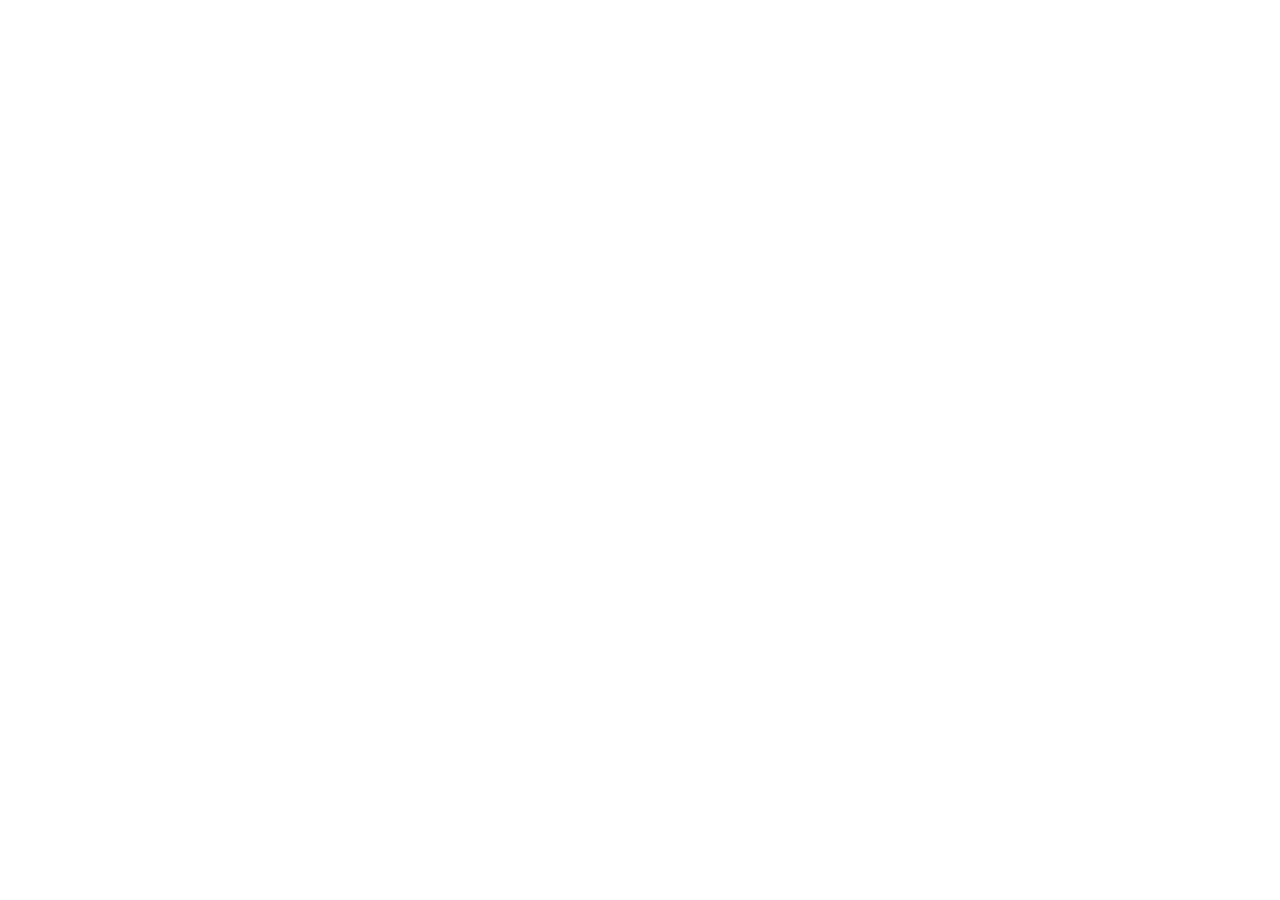
==== index.html @ ce6ae802 "Created Basic Github Pages site." ====
<!DOCTYPE html>
<html lang="en">
<head>
    <meta charset="UTF-8">
    <meta name="viewport" content="width=device-width, initial-scale=1.0">
    <title>Document</title>
    <link rel="stylesheet" href="/main.css"> 
</head>
<body>
    
</body>
</html>
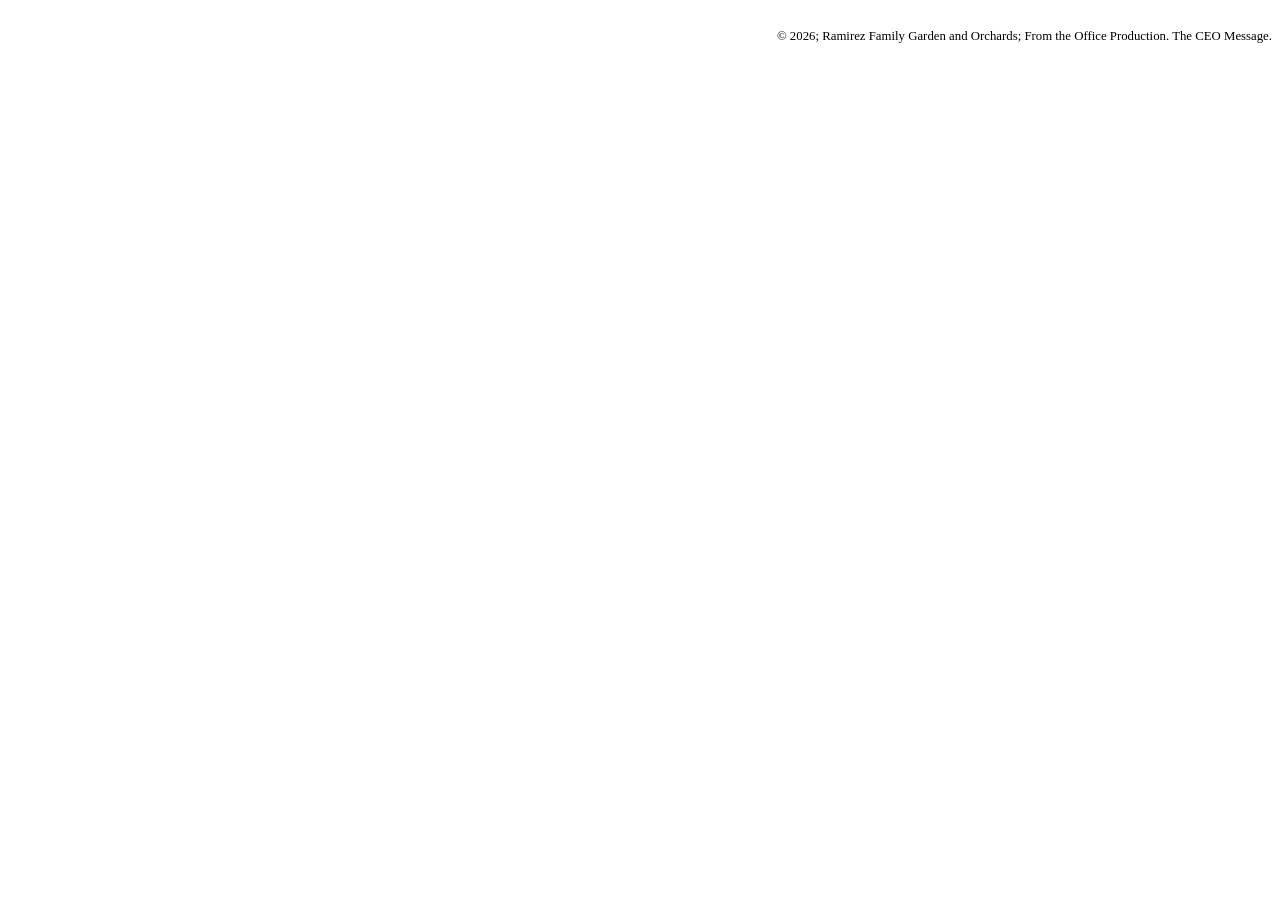
==== commit 5b4b6710: "added some basic styling to main.css" ====
--- a/index.html
+++ b/index.html
@@ -7,6 +7,23 @@
     <link rel="stylesheet" href="/main.css"> 
 </head>
 <body>
+
+
+    <header>
+
+    </header>
+
+
+    <main>
+
+    </main>
+
+
+    <footer>
+        <p>
+            &copy; 2026; Ramirez Family Garden and Orchards; From the Office Production. The CEO Message.  
+        </p>
+    </footer>
     
 </body>
 </html>
--- a/main.css
+++ b/main.css
@@ -0,0 +1,8 @@
+footer {
+    border-top: 2px solid var(--light);
+    padding-top: .5em;
+    & p {
+        font-size: 80%;
+        text-align: right;
+    }
+}
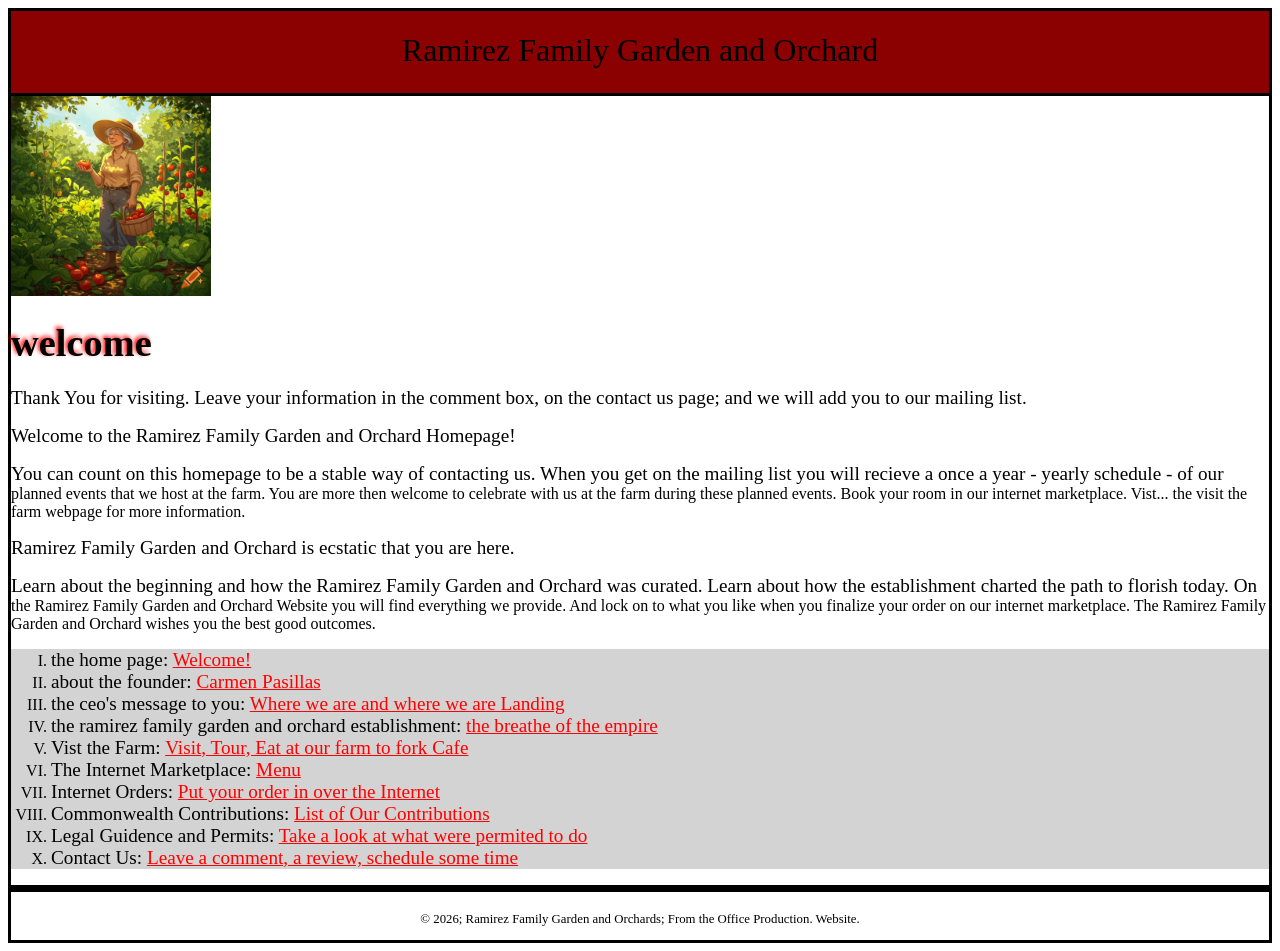
==== commit 2d728dea: "Renamed Webpage 1 to index.html. I added white space and comments. I reviewed the README page and Co" ====
--- a/index.html
+++ b/index.html
@@ -1,27 +1,85 @@
 <!DOCTYPE html>
+
+<!--
+    Description: The Ramirez Family Garden and Orchard' Website
+    Author:     Miguel Angel Ramirez
+-->
+
 <html lang="en">
 <head>
     <meta charset="UTF-8">
     <meta name="viewport" content="width=device-width, initial-scale=1.0">
-    <title>Document</title>
-    <link rel="stylesheet" href="/main.css"> 
+    <title> Homepage </title>
+    <link rel="stylesheet" href="/main.css">
+    <link rel="icon" href="officiallogo.png">
+    <meta name="description" content="The Ramirez Family and Garden Website">
 </head>
 <body>
+    <header>  
+        Ramirez Family Garden and Orchard
+    </header>
+
+    <main>
+        <img src="images/officiallogo.png" alt=" official logo" height="200" >  
+        
+        <h1>
+            welcome
+        </h1>
+        
+        <p> Thank You for visiting. Leave your information in the comment box, on the contact us page; 
+            and we will add you to our mailing list.   
+        <p>
+        <p> Welcome to the Ramirez Family Garden and Orchard Homepage! 
+        <p>
+        <p> You can count on this homepage to be a stable way of contacting us. 
+            When you get on the mailing list you will recieve a once a year - yearly schedule - 
+            of our planned events that we host at the farm. 
+            You are more then welcome to celebrate with us at the farm during these planned events.
+            Book your room in our internet marketplace. 
+            Vist... the visit the farm webpage for more information.
+        </p>
+        <p>
+            Ramirez Family Garden and Orchard is ecstatic that you are here. 
+        </p>
+        <p> Learn about the beginning and how the Ramirez Family Garden and Orchard was curated. 
+            Learn about how the establishment charted the path to florish today.    
+            On the Ramirez Family Garden and Orchard Website you will find everything we provide.
+            And lock on to what you like when you finalize your order on our internet marketplace.
+            The Ramirez Family Garden and Orchard wishes you the best good outcomes. 
 
 
-    <header>
-
-    </header>
+        </p>
 
 
-    <main>
+
+
+
+
+        <nav>
+            <ul>
+                <li> the home page: <a href="webpage1thehomepage.html"> Welcome! </a></li>
+                <li> about the founder: <a href="webpage2aboutthefounder.html"> Carmen Pasillas </a></li>
+                <li> the ceo's message to you: <a href="webpage3theceomessage.html"> Where we are and where we are Landing </a></li>
+                <li> the ramirez family garden and orchard establishment: <a href="webpage4theramirezfamilygardenandorchards.html"> the breathe of the empire </a></li>
+                <li> Vist the Farm: <a href="webpage5visittheramirezfamilygardenandorchardsfarm.html"> Visit, Tour, Eat at our farm to fork Cafe </a></li>
+                <li> The Internet Marketplace: <a href="webpage6productandmerchandise.html"> Menu </a></li>
+                <li> Internet Orders: <a href="webpage7purchaseontheinternetmarketplace.html"> Put your order in over the Internet </a></li>
+                <li> Commonwealth Contributions: <a href="webpage8donationsandcharitypage.html"> List of Our Contributions </a></li>
+                <li> Legal Guidence and Permits: <a href="webpage9legalguidence.html"> Take a look at what were permited to do </a></li>
+                <li> Contact Us: <a href="webpage10thecontactuspage.html"> Leave a comment, a review, schedule some time </a></li>
+            </ul>
+
+        </nav>
+
+
+
 
     </main>
 
 
     <footer>
         <p>
-            &copy; 2026; Ramirez Family Garden and Orchards; From the Office Production. The CEO Message.  
+            &copy; 2026; Ramirez Family Garden and Orchards; From the Office Production. Website.  
         </p>
     </footer>
     
--- a/main.css
+++ b/main.css
@@ -1,8 +1,87 @@
+/************************************************************
+
+Description: Targeted Application using the stylesheet.
+    One-of-a-kind Design. Made special for the Official Website
+    of the Ramirez Family Garden and Orchard Empire. 
+
+    Style of website made for Web Accessibility in Mind
+
+
+Author: Miguel Angel Ramirez
+
+*************************************************************/
+
 footer {
-    border-top: 2px solid var(--light);
+    border-top: 7px solid black;
     padding-top: .5em;
     & p {
         font-size: 80%;
-        text-align: right;
+        text-align: center;
     }
 }
+
+
+a:link { color: blue; }
+a:link, a:visited { color: red; }
+a:hover, a:focus { color: white; }
+
+header {
+    font-family:'Times New Roman', Times, serif; 
+    font-size: xx-large;
+    text-align: center;
+    border-bottom: 3px solid black;
+    padding-bottom: .75em; 
+    padding-top: .65em;
+    background-color: darkred;
+}
+
+li { list-style-type: upper-roman;}
+   
+body {
+    border: 3px solid black 
+}
+
+main {
+    border: 3px solid black 
+
+    h1 {
+    animation: moveright 3s ease-in-out 1s infinite alternate; 
+    }
+
+    text-align:center;
+
+    &; :first-line {
+        font-size:larger;
+
+    }
+
+}
+
+h1 {
+        animation: moveright 20s ease-in-out 1s infinite alternate;
+        text-shadow: -2px -2px 4px red; 
+}
+@keyframes moveright {
+       from {
+            margin-left: 20%;
+            Color: Black;
+        } 
+        to {
+            margin-left: 60%;
+            Color: Black; 
+        }
+}
+
+nav {
+    background-color: lightgray;
+    
+}
+
+textarea {
+    width: 100%;
+    padding: .2em;
+    height: 5em;
+    font-family: inherit;
+    font-size: inherit;
+    background-color: aqua;
+}
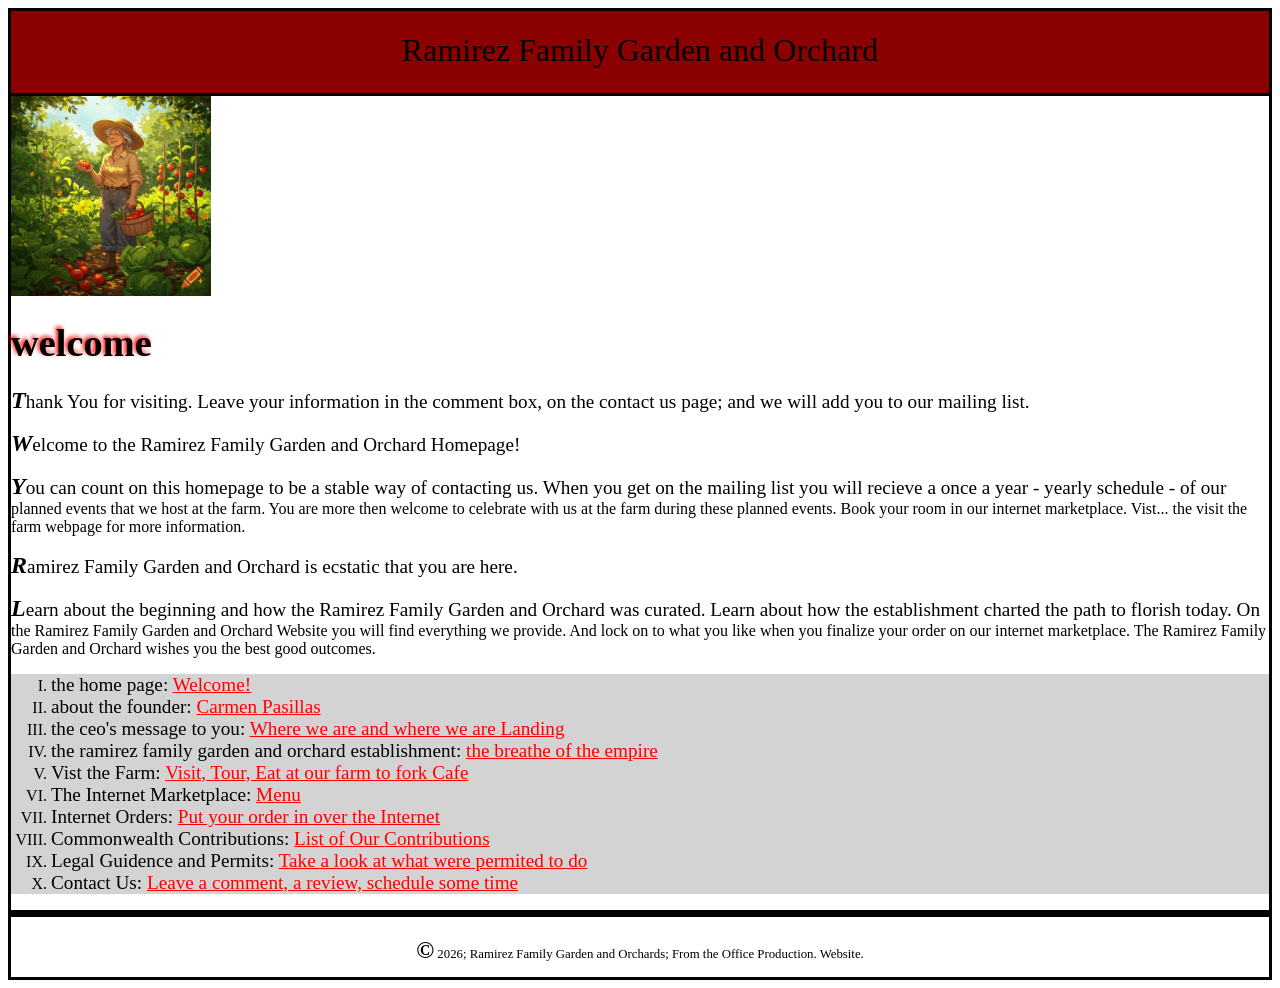
==== commit 2847e4dc: "Added to the CSS. Added to the HTML.  September 30 Final Revise. 4:00pm." ====
--- a/index.html
+++ b/index.html
@@ -25,6 +25,7 @@
         <h1>
             welcome
         </h1>
+
         
         <p> Thank You for visiting. Leave your information in the comment box, on the contact us page; 
             and we will add you to our mailing list.   
@@ -54,7 +55,6 @@
 
 
 
-
         <nav>
             <ul>
                 <li> the home page: <a href="webpage1thehomepage.html"> Welcome! </a></li>
@@ -73,7 +73,6 @@
 
 
 
-
     </main>
 
 
--- a/main.css
+++ b/main.css
@@ -23,7 +23,10 @@
 
 a:link { color: blue; }
 a:link, a:visited { color: red; }
-a:hover, a:focus { color: white; }
+a:hover, a:focus { 
+    color: green;
+    transition: font-size 2s ease-out 1s, color 2s ease-in 1s; 
+}
 
 header {
     font-family:'Times New Roman', Times, serif; 
@@ -74,7 +77,7 @@
 
 nav {
     background-color: lightgray;
-    
+
 }
 
 textarea {
@@ -84,4 +87,11 @@
     font-family: inherit;
     font-size: inherit;
     background-color: aqua;
-}+}
+
+p::first-letter {
+    font-size: x-large;
+    font-weight: bold;
+    font-style: italic;
+}
+
